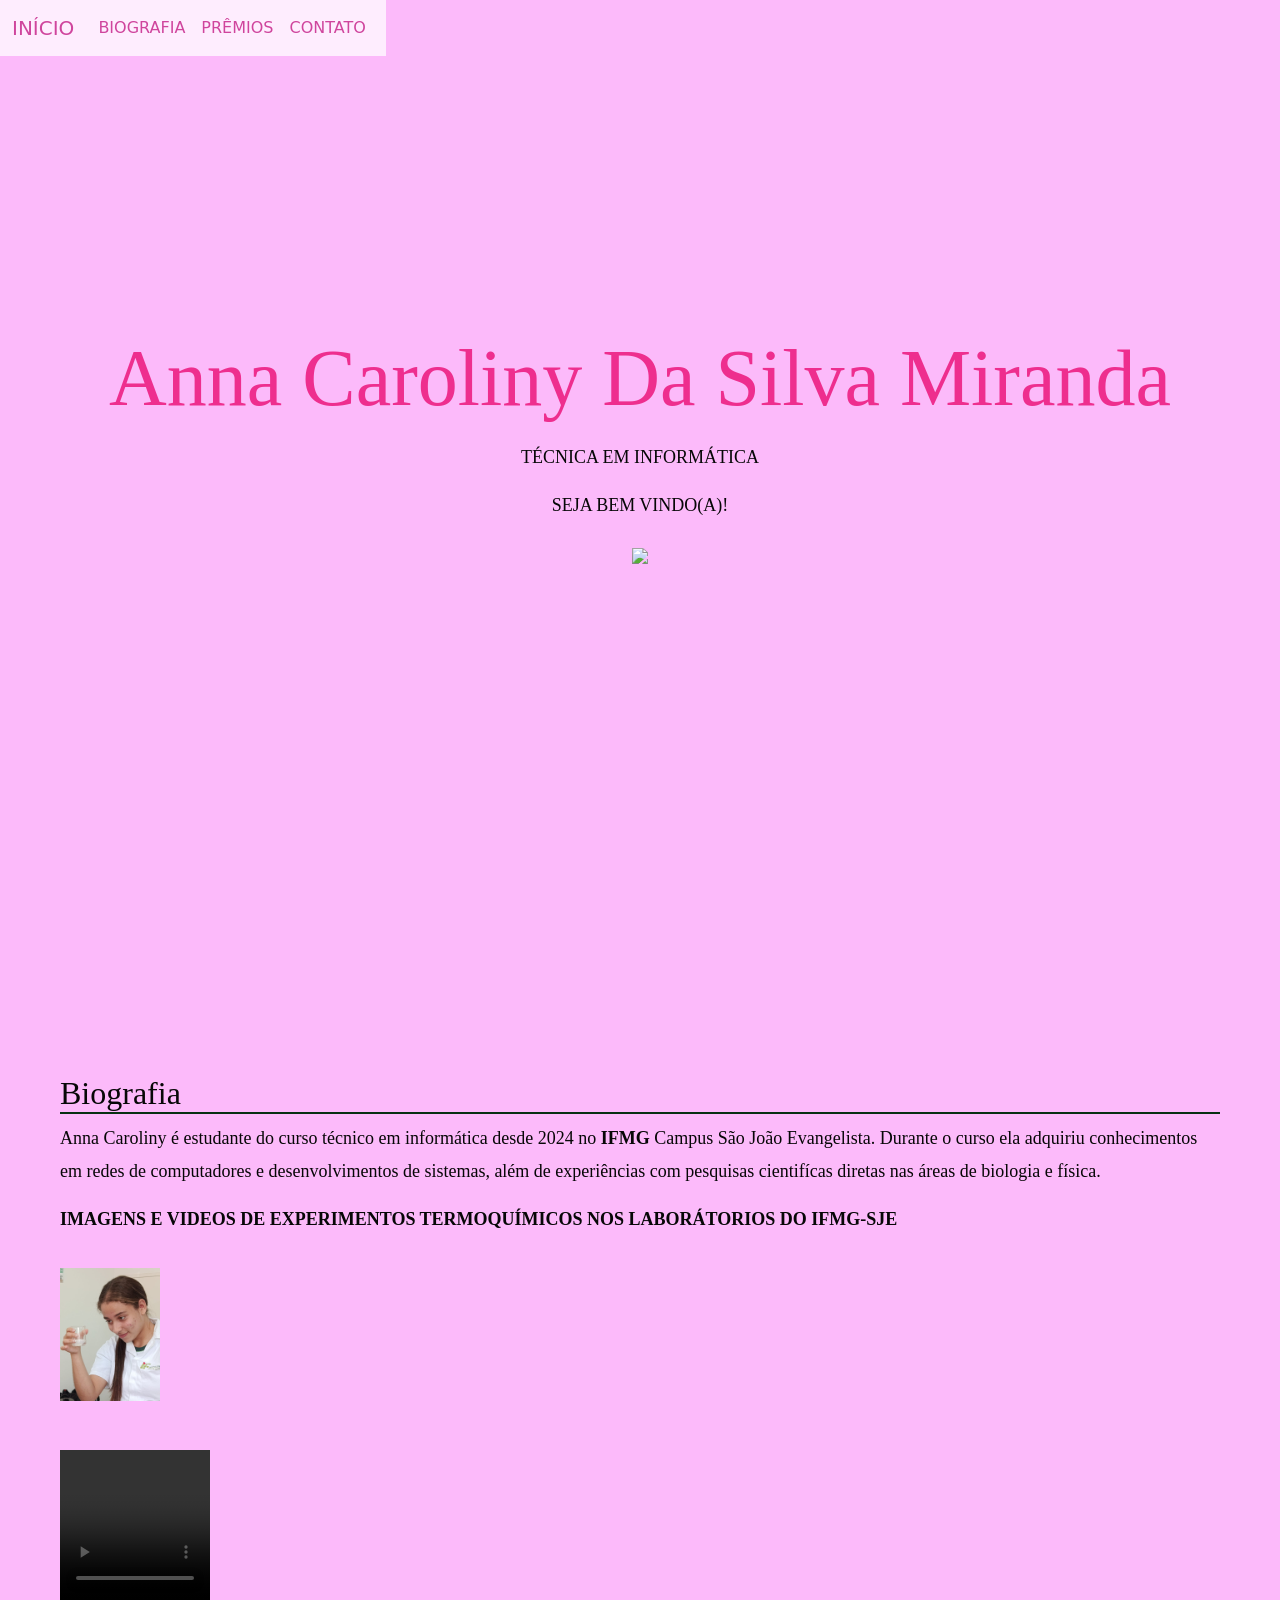
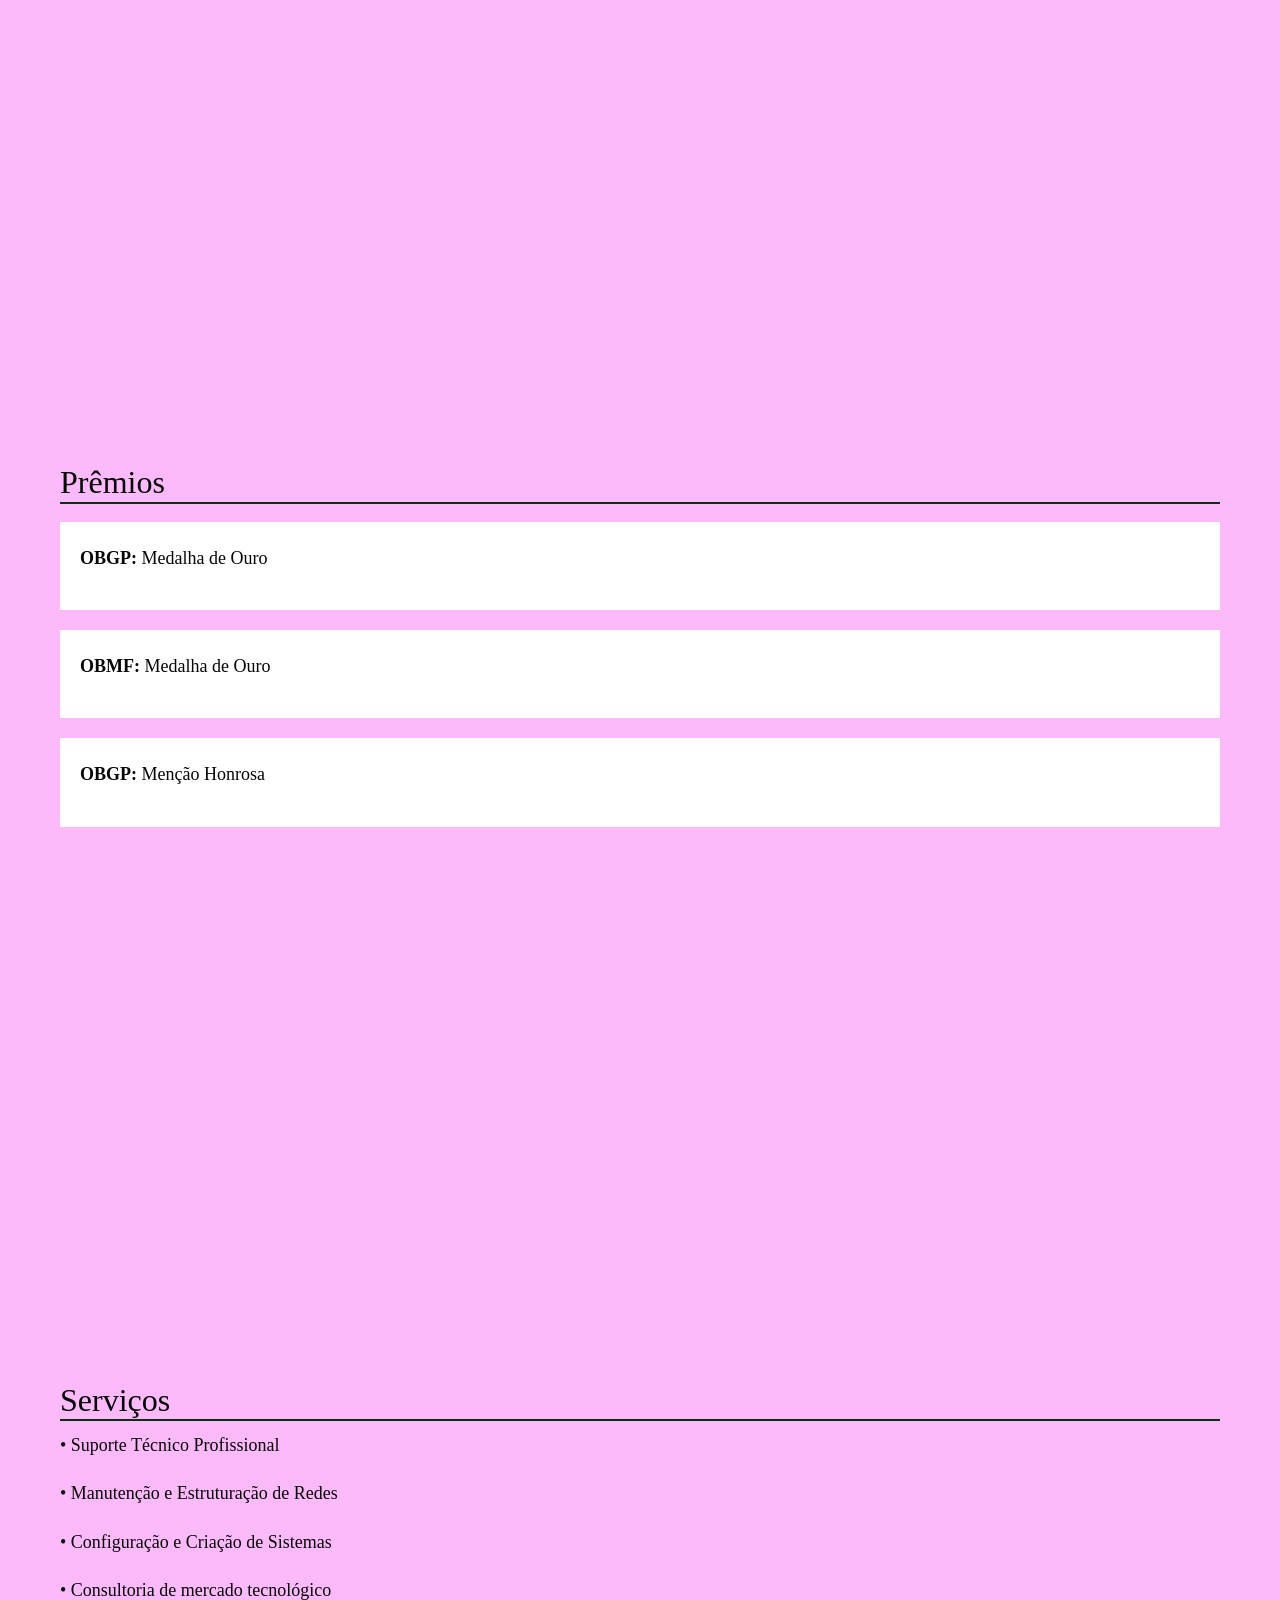
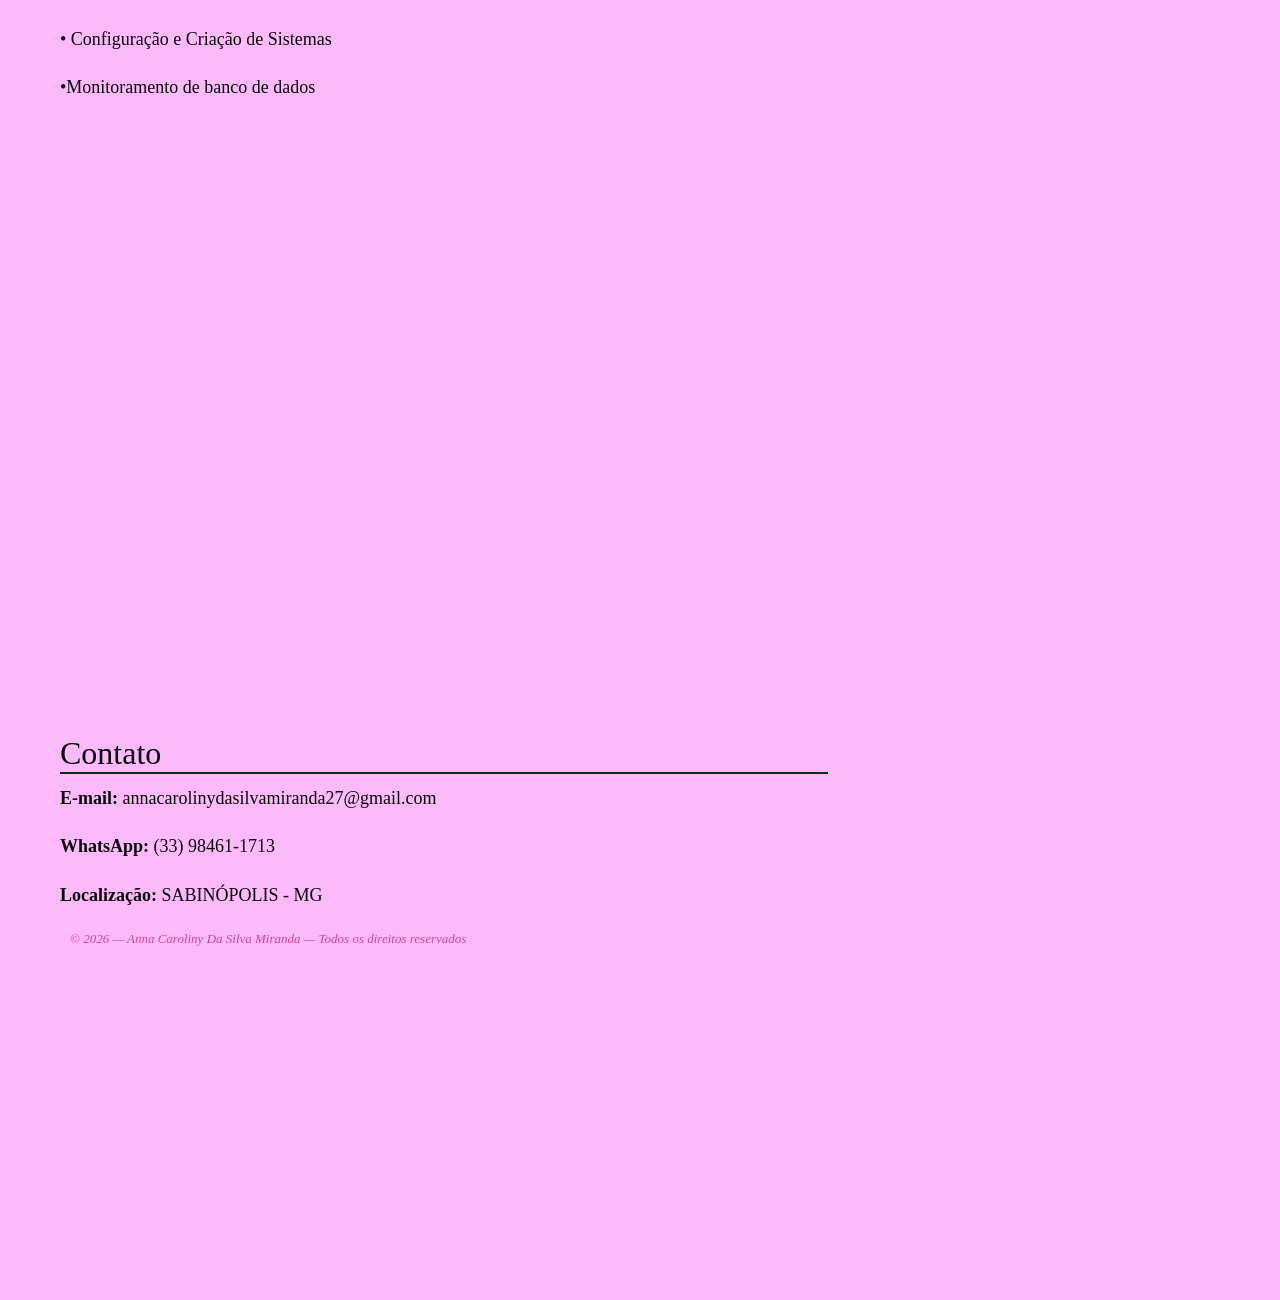
==== index.html @ 34d81e71 "Rename minhapagina.html to index.html" ====
<!DOCTYPE html>
<html lang="pt-br">
<head>
  <meta charset="UTF-8">
  <meta name="viewport" content="width=device-width, initial-scale=1.0">
  <title>Anna Caroliny Da Silva Miranda</title>
  <link href="https://cdn.jsdelivr.net/npm/bootstrap@5.3.8/dist/css/bootstrap.min.css" rel="stylesheet" integrity="sha384-sRIl4kxILFvY47J16cr9ZwB07vP4J8+LH7qKQnuqkuIAvNWLzeN8tE5YBujZqJLB" crossorigin="anonymous">
  <link rel="stylesheet" href="minhapagina.css">
</head>
<body>

    <nav  class="navbar navbar-expand-lg " style="position: fixed; background-color: rgba(255, 255, 255, 0.74);" >
        <div class="container-fluid">
          <a class="navbar-brand" href="#inicio"; style="color: rgb(207, 69, 157);">INÍCIO</a>
          <button class="navbar-toggler" type="button" data-bs-toggle="collapse" data-bs-target="#navbarNav" aria-controls="navbarNav" aria-expanded="false" aria-label="Toggle navigation">
            <span class="navbar-toggler-icon"></span>
          </button>
          <div class="collapse navbar-collapse" id="navbarNav">
            <ul class="navbar-nav">
              <li class="nav-item">
                <a class="nav-link active" aria-current="page" href="#biografia"; style="color:rgb(207, 69, 157);">BIOGRAFIA</a>
              </li>
              <li class="nav-item">
                <a class="nav-link" href="#premios" href="#premios"; style="color:rgb(207, 69, 157);">PRÊMIOS</a>
              </li>
              <li class="nav-item">
                <a class="nav-link" href="#contato"href="#biografia"; style="color:rgb(207, 69, 157);">CONTATO</a>
              </li>
              
            </ul>
          </div>
        </div>
      </nav>


  <div class="pagina">  

    <div id="inicio" class="secao">
      <h1 class="nome">Anna Caroliny Da Silva Miranda</h1>
      <p>TÉCNICA EM INFORMÁTICA</p>
      <p>SEJA BEM VINDO(A)!</p>
      <img  src="E:\Usuários\0080890\Downloads\11zon_cropped-fotor-bg-remover-2026042392821.png " width="300">
    </div>

    <div id="biografia" class="secao">
      <h2 class="titulo">Biografia</h2>
      <p color :rgb(17, 50, 17); >Anna Caroliny é estudante do curso técnico em informática desde 2024 no
         <b>IFMG</b> Campus São João Evangelista. Durante o curso ela adquiriu conhecimentos em redes de computadores e desenvolvimentos de sistemas, além de 
          experiências com pesquisas cientifícas diretas nas áreas de biologia e física.</p>
        <b> IMAGENS E VIDEOS DE EXPERIMENTOS TERMOQUÍMICOS NOS LABORÁTORIOS DO IFMG-SJE</b>
        <br>
        <p> <img  src="1778234882783.jpg" width="100"></p>
        <br>
       <p><video  src="1000006753.mp4"  width="150" height="150" controls></p>
    </div>
    <div id="premios" class="secao">
      <h2 class="titulo">Prêmios</h2>
      <div class="premio">
        <p><b>OBGP:</b> Medalha de Ouro </p>
       </div>
      <div class="premio">
        <p><b>OBMF:</b> Medalha de Ouro </p>
      </div>
      <div class="premio">
        <p><b>OBGP:</b> Menção Honrosa</p>
        </div>
    </div>

    <div id="servicos" class="secao">
      <h2 class="titulo">Serviços</h2>
      <p>• Suporte Técnico Profissional</p>
      <p>• Manutenção e Estruturação de Redes</p>
      <p>• Configuração e Criação de Sistemas </p>
      <p>• Consultoria de mercado tecnológico </p>
      <p>• Configuração e Criação de Sistemas </p>
      <p>•Monitoramento de banco de dados </p>
    </div>

    <div id="contato" class="secao">
      <h2 class="titulo">Contato</h2>
      <br>
      <p><b>E-mail:</b> annacarolinydasilvamiranda27@gmail.com</p>
      <br>
      <p><b>WhatsApp:</b> (33) 98461-1713</p>
      <br>
      <p><b>Localização:</b> SABINÓPOLIS - MG</p>
      <p  class="rodape"> © 2026 — Anna Caroliny Da Silva Miranda — Todos os direitos reservados</p>
    </div>

  </div>

</body>
</html>
---- minhapagina.css ----
.conteiner {
  display: grid;
  background-color: rgb(247, 208, 240);
  height: 100vh;
}

.caixa {
  background-color: white;
  border: 1px solid gainsboro;
  margin: auto;
  display: grid;
  padding: 30px;
  border-radius: 10px;

}

.cabeçalho-verde {
  background-color: green;
  padding: 8px 16px;
  font-weight: bold;
  font-size: 50px;
  grid-column: 1 / 3;
  display: grid;
  grid-template-columns: 1fr 2fr;
  align-items: center;

}

.cabeçalho-verde img {
  width: 100px;
  height: 60px;
}

.cabeçalho-verde div {
  color: white;
  padding-left: 20px;
}

.minha-pagina {
  padding: 0px;
  border: none;
  font-size: 20px;
  font-weight: bold;
  cursor: pointer;
  margin: 10px;

}

.btn-entrar {
  background-color: #c12323;
  color: white;
  padding: 12px;
  border: none;
  font-size: 16px;
  font-weight: bold;
  cursor: pointer;
  margin: 8 px;
  align-items: center;
}

/*ultimo site*/
/* configuração geral */



.rodape {
  grid-column: 1 / 3;
  font-style: italic;
  font-size: 13px;
  padding: 0px 10px;
  color :rgb(207, 69, 157);
}

* {
  margin: 0;
  padding: 0;
  box-sizing: border-box;
}

.pagina {
  font-family: 'Great Vibes', cursive;
  font-size: 18px;
  line-height: 1.8;
  color: #070707;
  background: #fcbafa;
  width: 100%;
}


/*seçoes*/
.secao {
  height: 100vh;               
  display: grid;          
  align-content: center;  
  padding: 40px 60px;   
        
}

/* início é centralizado horizontalmente */
#inicio {
  text-align: center;          
  justify-content: center; 
  display: block;
  margin-left: auto;
  margin-right: auto;    
}

/* nome */
.nome {
  font-family: 'Great Vibes', cursive; 
  color: rgb(238, 46, 142);                      
  font-size: clamp(30px, 7vw, 80px);  
  margin-bottom: 15px;                 
}

/* título */
.titulo {        
  border-bottom: 2px solid  rgb(8, 48, 18); 
}


.premio {
  width: 100%;                
  margin: 10px 0;             
  padding: 20px;              
  background: white;       
}
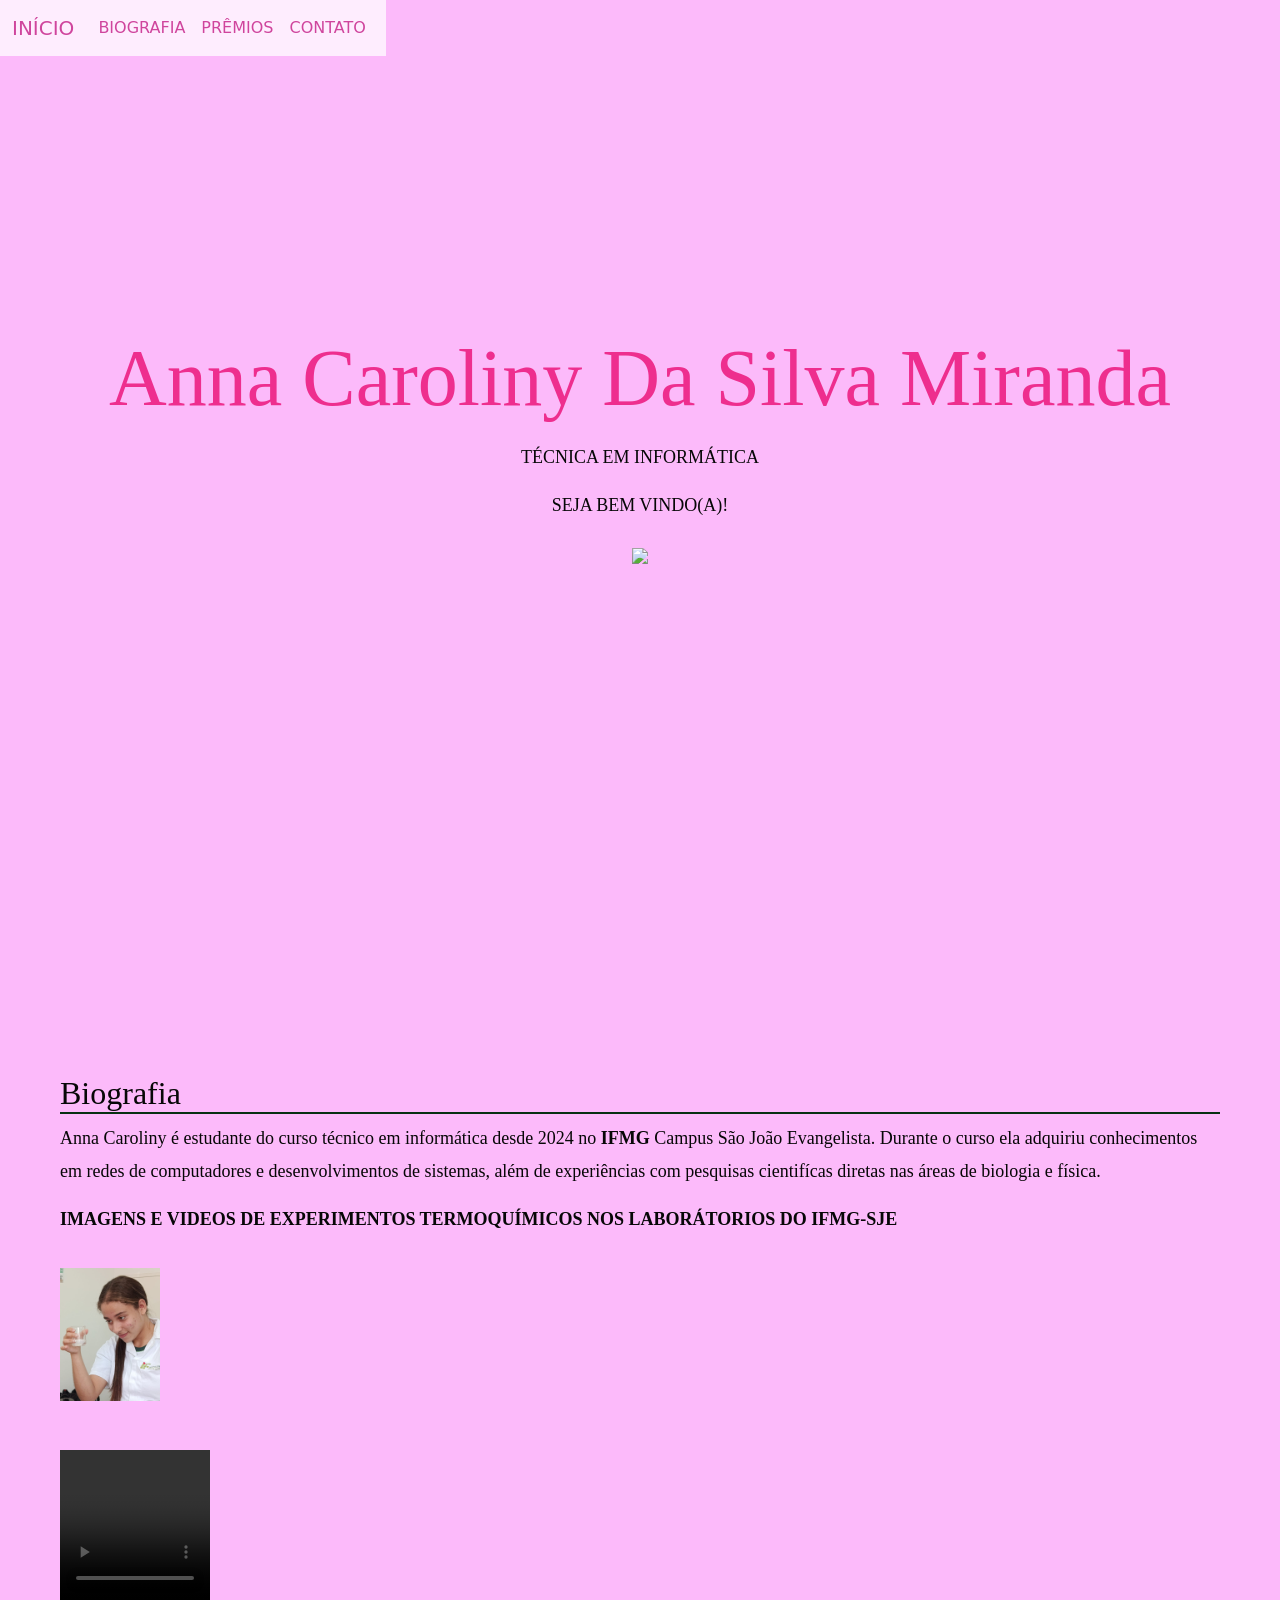
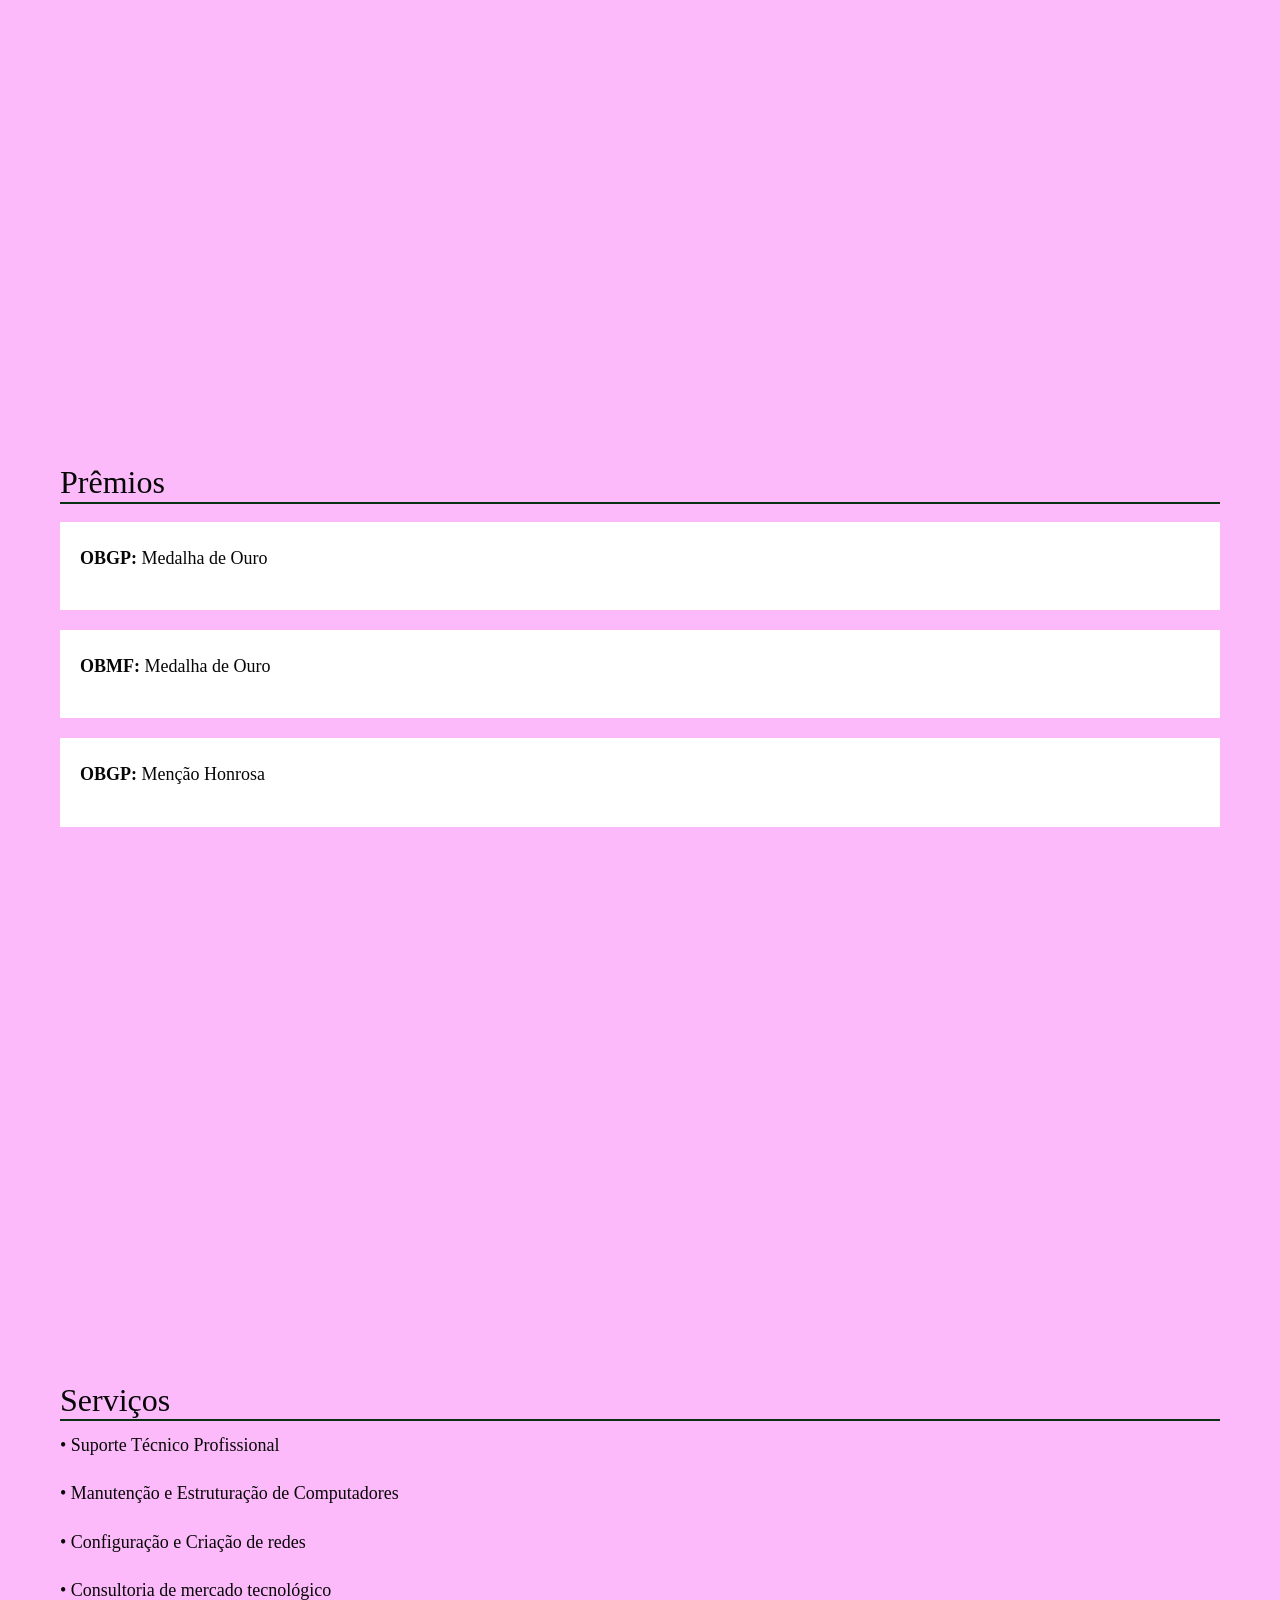
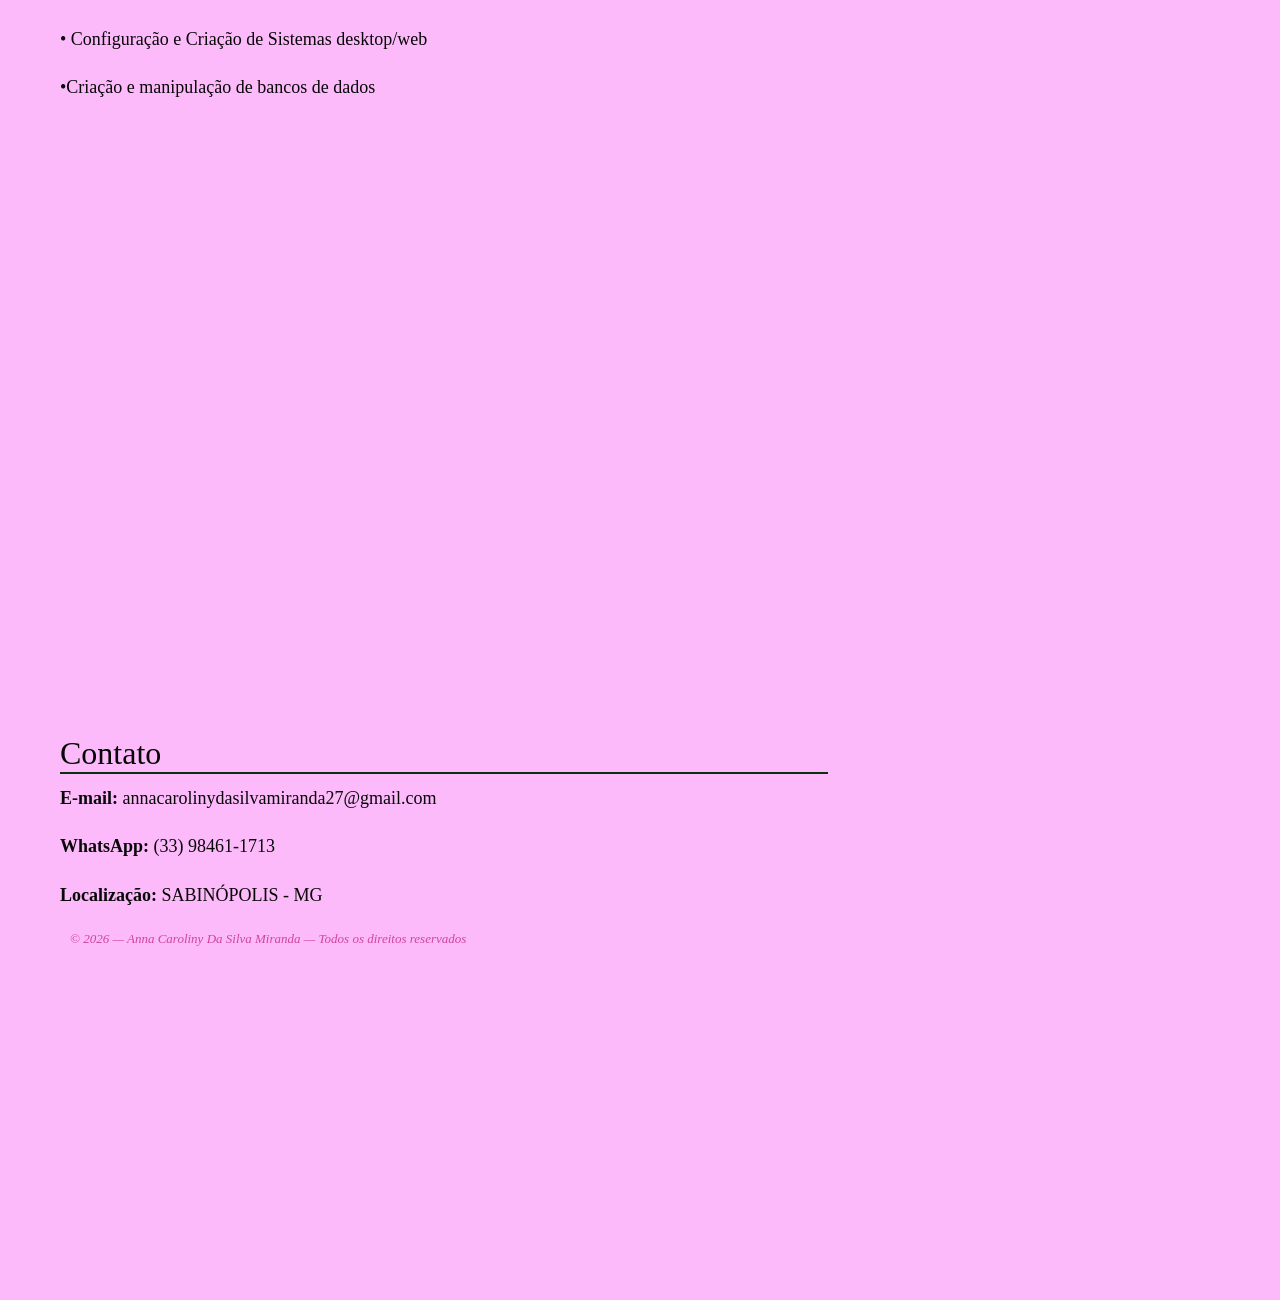
==== commit a7d663e0: "Update index.html" ====
--- a/index.html
+++ b/index.html
@@ -70,11 +70,11 @@
     <div id="servicos" class="secao">
       <h2 class="titulo">Serviços</h2>
       <p>• Suporte Técnico Profissional</p>
-      <p>• Manutenção e Estruturação de Redes</p>
-      <p>• Configuração e Criação de Sistemas </p>
+      <p>• Manutenção e Estruturação de Computadores</p>
+      <p>• Configuração e Criação de redes </p>
       <p>• Consultoria de mercado tecnológico </p>
-      <p>• Configuração e Criação de Sistemas </p>
-      <p>•Monitoramento de banco de dados </p>
+      <p>• Configuração e Criação de Sistemas desktop/web </p>
+      <p>•Criação e manipulação de bancos de dados </p>
     </div>
 
     <div id="contato" class="secao">
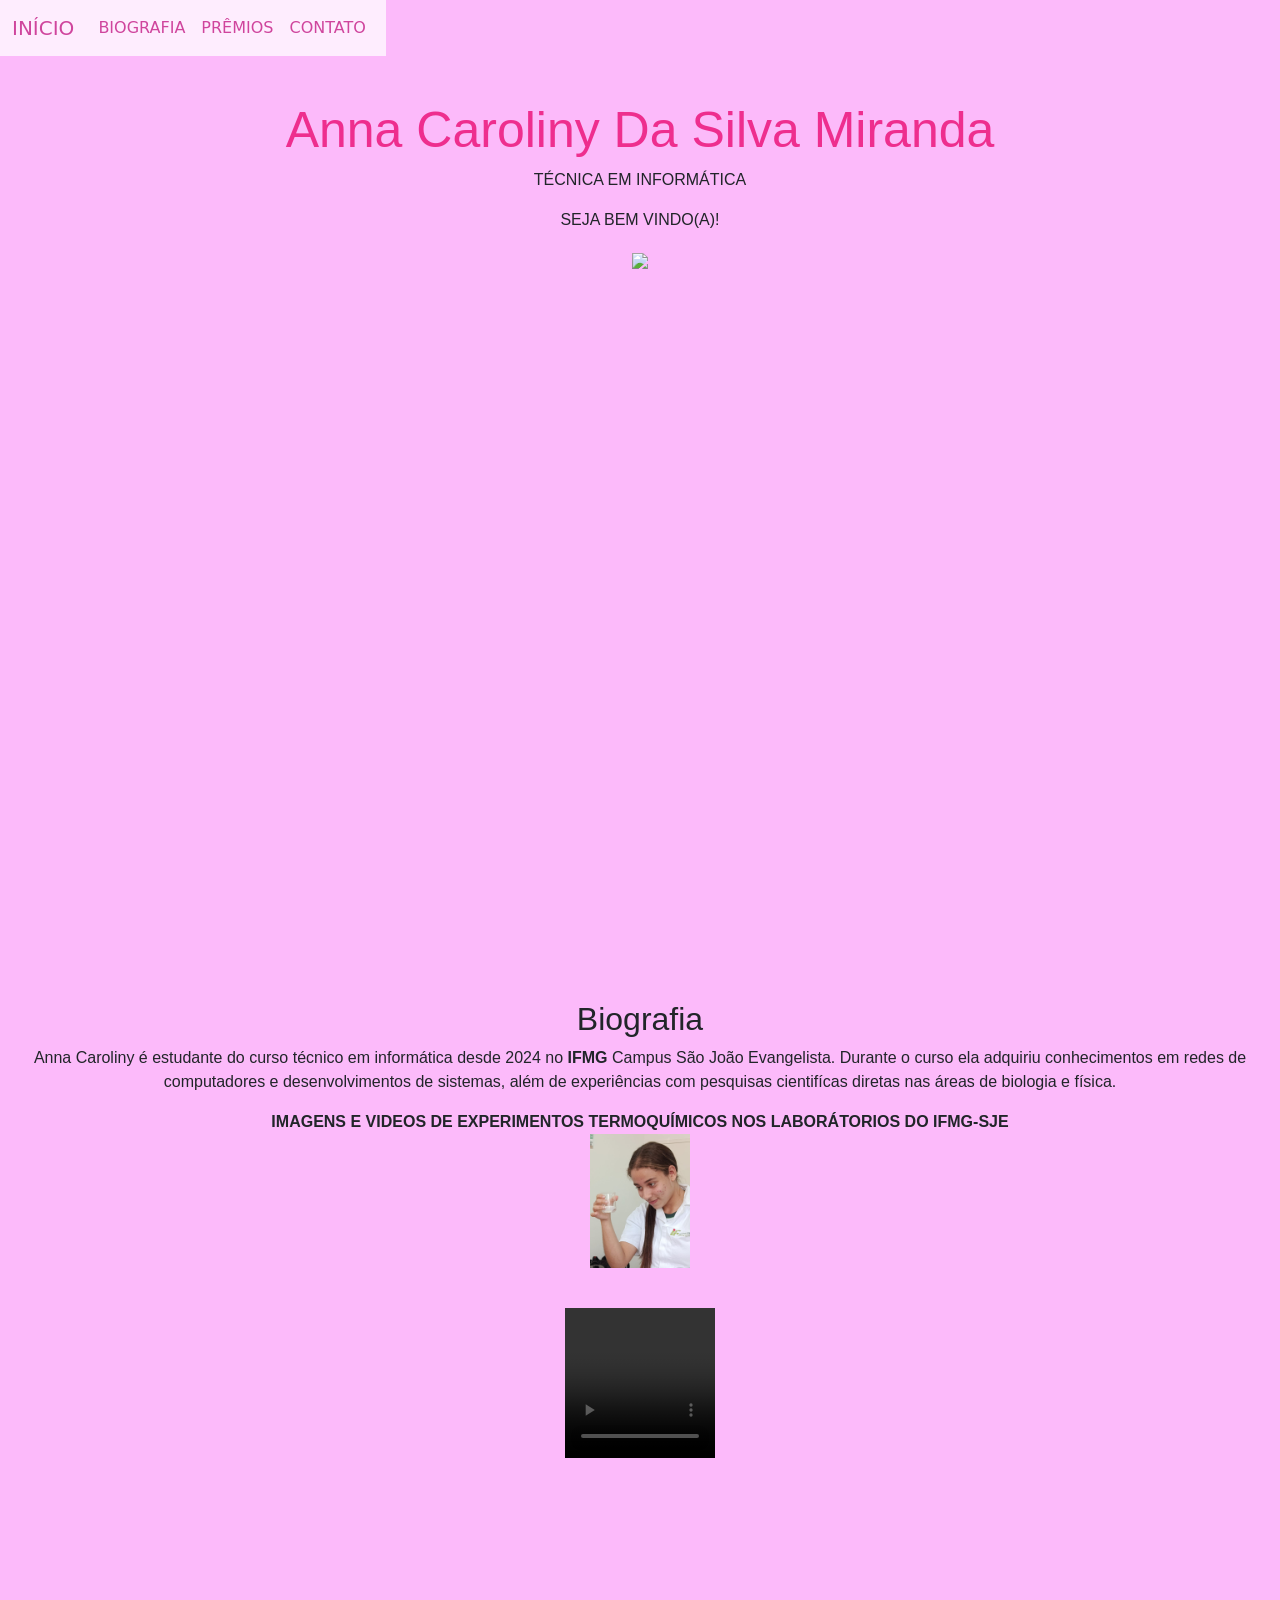
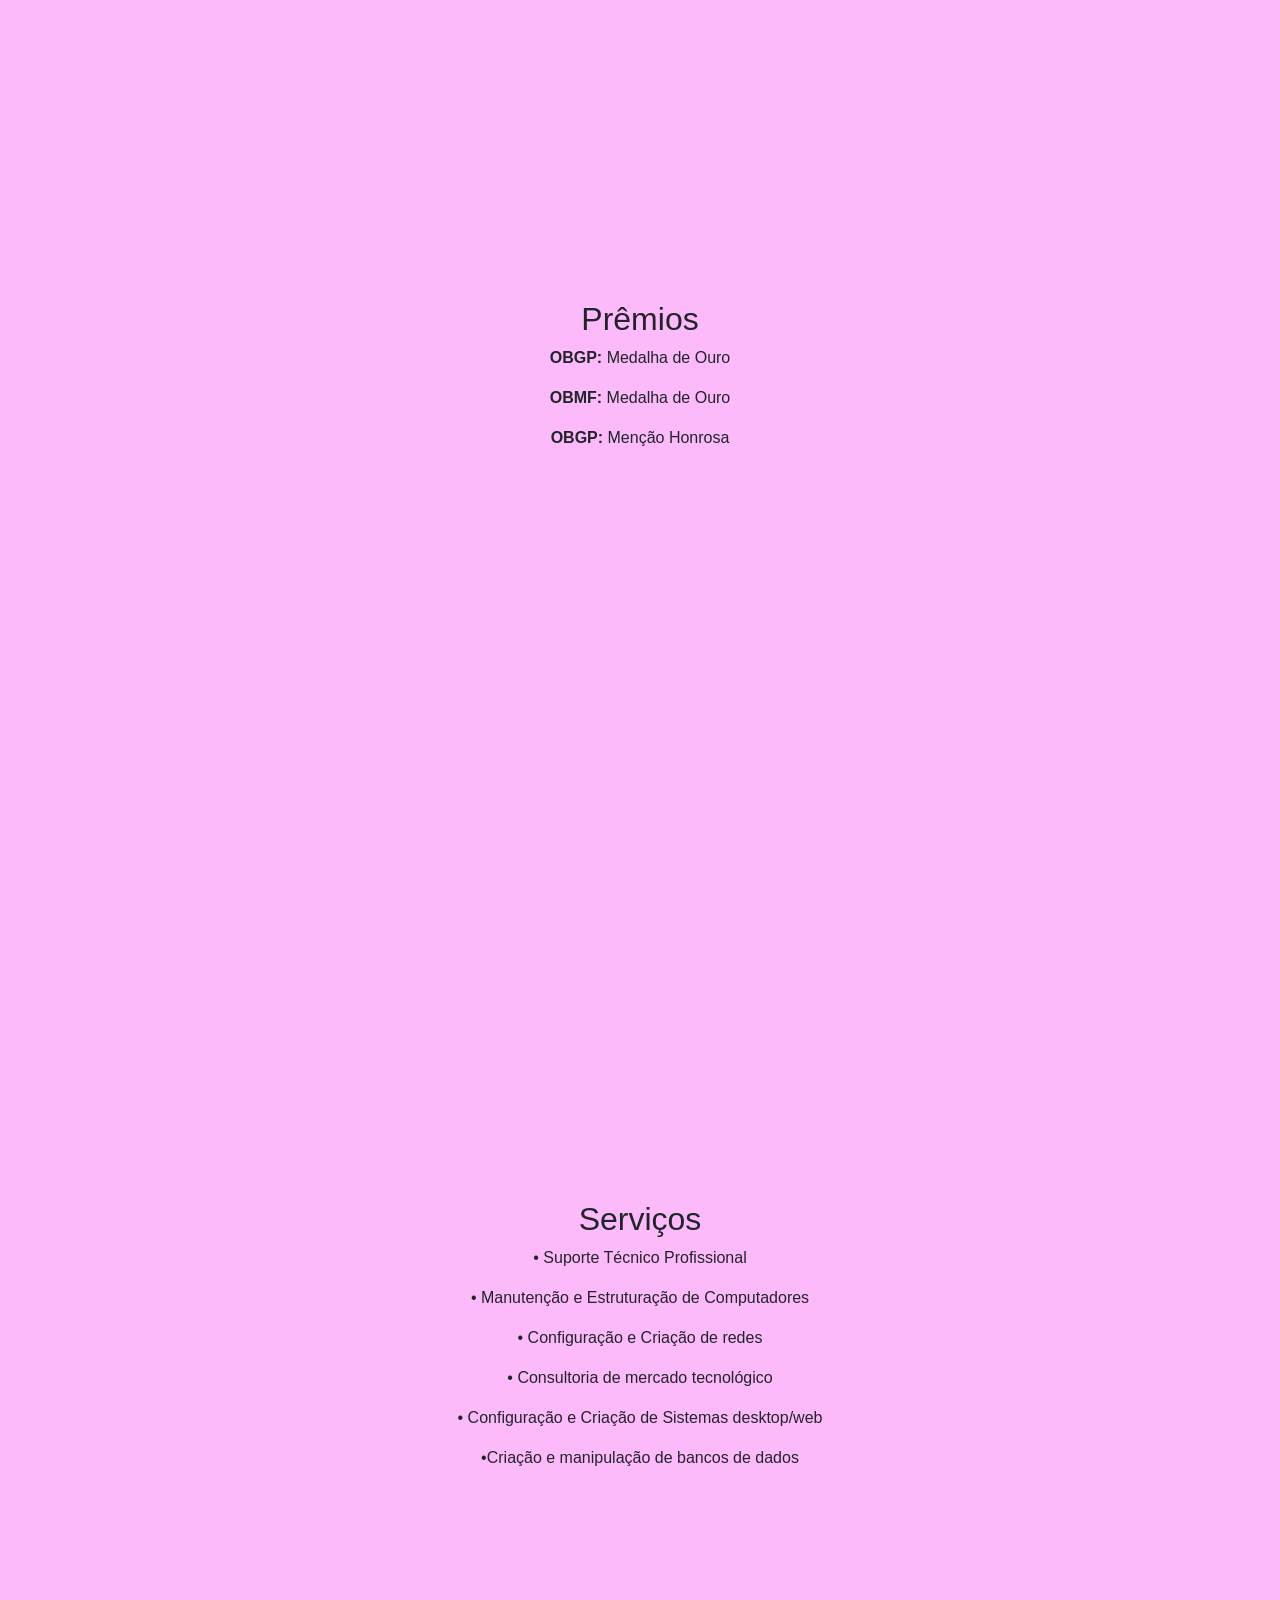
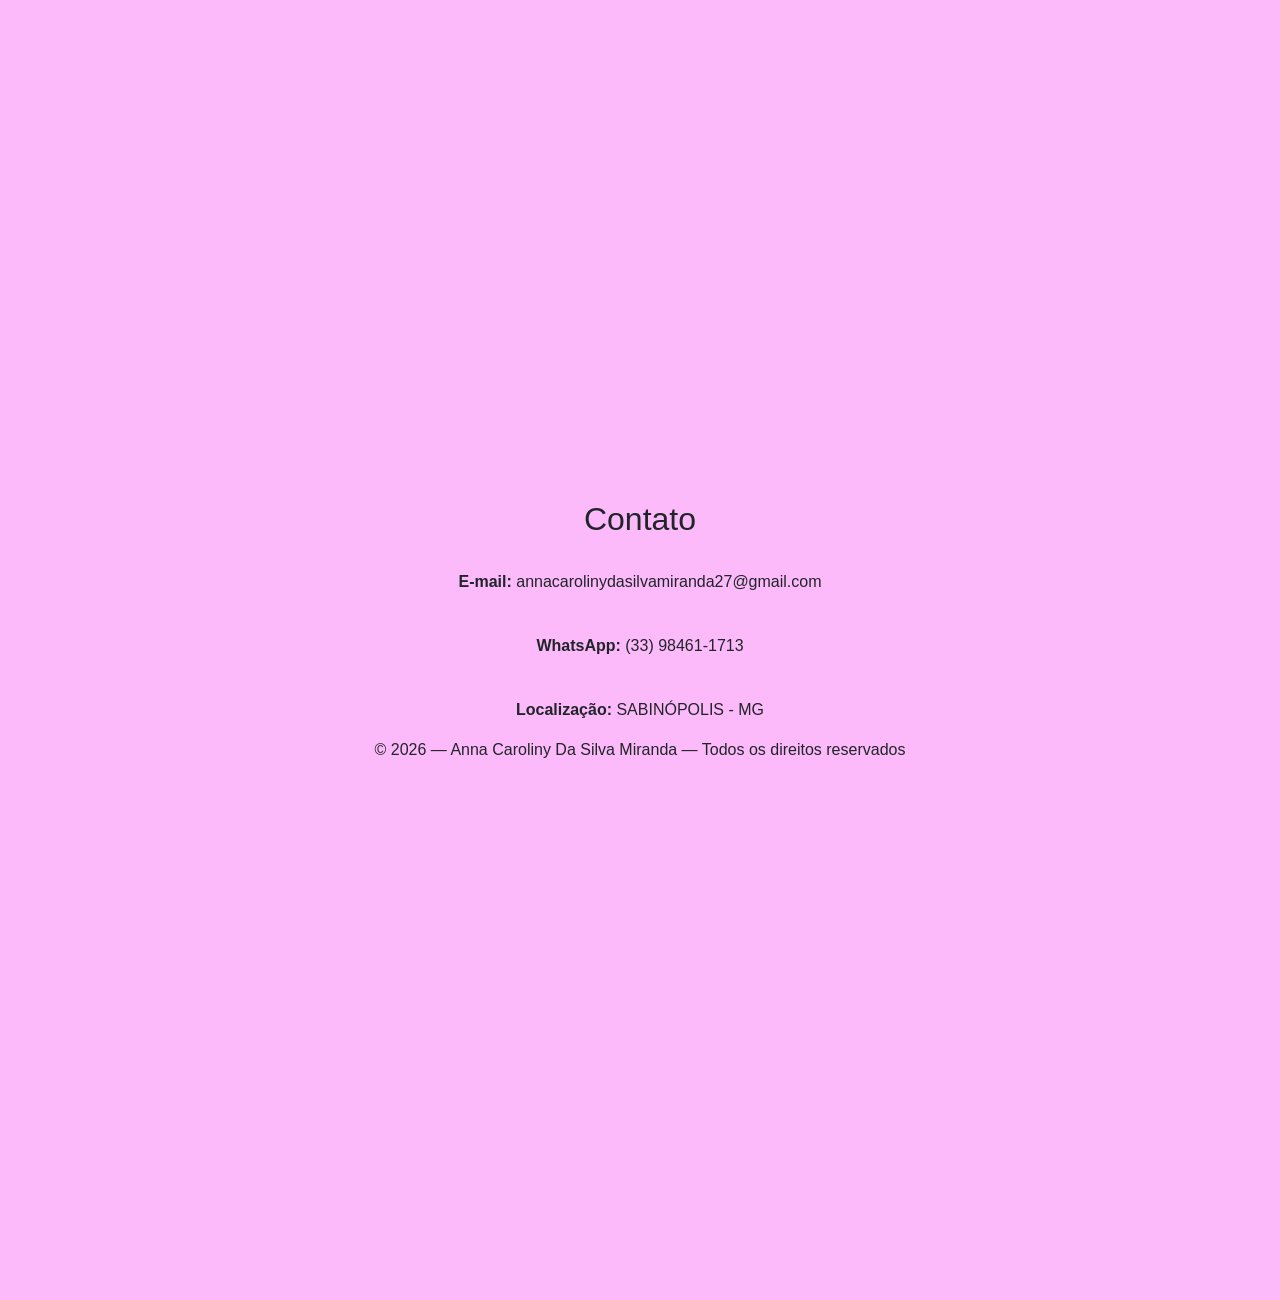
==== commit 39a080ec: "Update index.html" ====
--- a/index.html
+++ b/index.html
@@ -40,7 +40,7 @@
       <h1 class="nome">Anna Caroliny Da Silva Miranda</h1>
       <p>TÉCNICA EM INFORMÁTICA</p>
       <p>SEJA BEM VINDO(A)!</p>
-      <img  src="E:\Usuários\0080890\Downloads\11zon_cropped-fotor-bg-remover-2026042392821.png " width="300">
+      <img  src="foto.html " width="300">
     </div>
 
     <div id="biografia" class="secao">
--- a/minhapagina.css
+++ b/minhapagina.css
@@ -1,77 +1,3 @@
-
-.conteiner {
-  display: grid;
-  background-color: rgb(247, 208, 240);
-  height: 100vh;
-}
-
-.caixa {
-  background-color: white;
-  border: 1px solid gainsboro;
-  margin: auto;
-  display: grid;
-  padding: 30px;
-  border-radius: 10px;
-
-}
-
-.cabeçalho-verde {
-  background-color: green;
-  padding: 8px 16px;
-  font-weight: bold;
-  font-size: 50px;
-  grid-column: 1 / 3;
-  display: grid;
-  grid-template-columns: 1fr 2fr;
-  align-items: center;
-
-}
-
-.cabeçalho-verde img {
-  width: 100px;
-  height: 60px;
-}
-
-.cabeçalho-verde div {
-  color: white;
-  padding-left: 20px;
-}
-
-.minha-pagina {
-  padding: 0px;
-  border: none;
-  font-size: 20px;
-  font-weight: bold;
-  cursor: pointer;
-  margin: 10px;
-
-}
-
-.btn-entrar {
-  background-color: #c12323;
-  color: white;
-  padding: 12px;
-  border: none;
-  font-size: 16px;
-  font-weight: bold;
-  cursor: pointer;
-  margin: 8 px;
-  align-items: center;
-}
-
-/*ultimo site*/
-/* configuração geral */
-
-
-
-.rodape {
-  grid-column: 1 / 3;
-  font-style: italic;
-  font-size: 13px;
-  padding: 0px 10px;
-  color :rgb(207, 69, 157);
-}
-
 * {
   margin: 0;
   padding: 0;
@@ -79,54 +5,17 @@
 }
 
 .pagina {
-  font-family: 'Great Vibes', cursive;
-  font-size: 18px;
-  line-height: 1.8;
-  color: #070707;
-  background: #fcbafa;
-  width: 100%;
+  background-color: #fcbafa;
+  font-family: sans-serif;
 }
 
-
-/*seçoes*/
 .secao {
-  height: 100vh;               
-  display: grid;          
-  align-content: center;  
-  padding: 40px 60px;   
-        
+  min-height: 100vh;
+  padding: 100px 20px; 
+  text-align: center;
 }
 
-/* início é centralizado horizontalmente */
-#inicio {
-  text-align: center;          
-  justify-content: center; 
-  display: block;
-  margin-left: auto;
-  margin-right: auto;    
+.nome {
+  color: rgb(238, 46, 142);
+  font-size: 50px;
 }
-
-/* nome */
-.nome {
-  font-family: 'Great Vibes', cursive; 
-  color: rgb(238, 46, 142);                      
-  font-size: clamp(30px, 7vw, 80px);  
-  margin-bottom: 15px;                 
-}
-
-/* título */
-.titulo {        
-  border-bottom: 2px solid  rgb(8, 48, 18); 
-}
-
-
-.premio {
-  width: 100%;                
-  margin: 10px 0;             
-  padding: 20px;              
-  background: white;       
-}
-
-
-
-
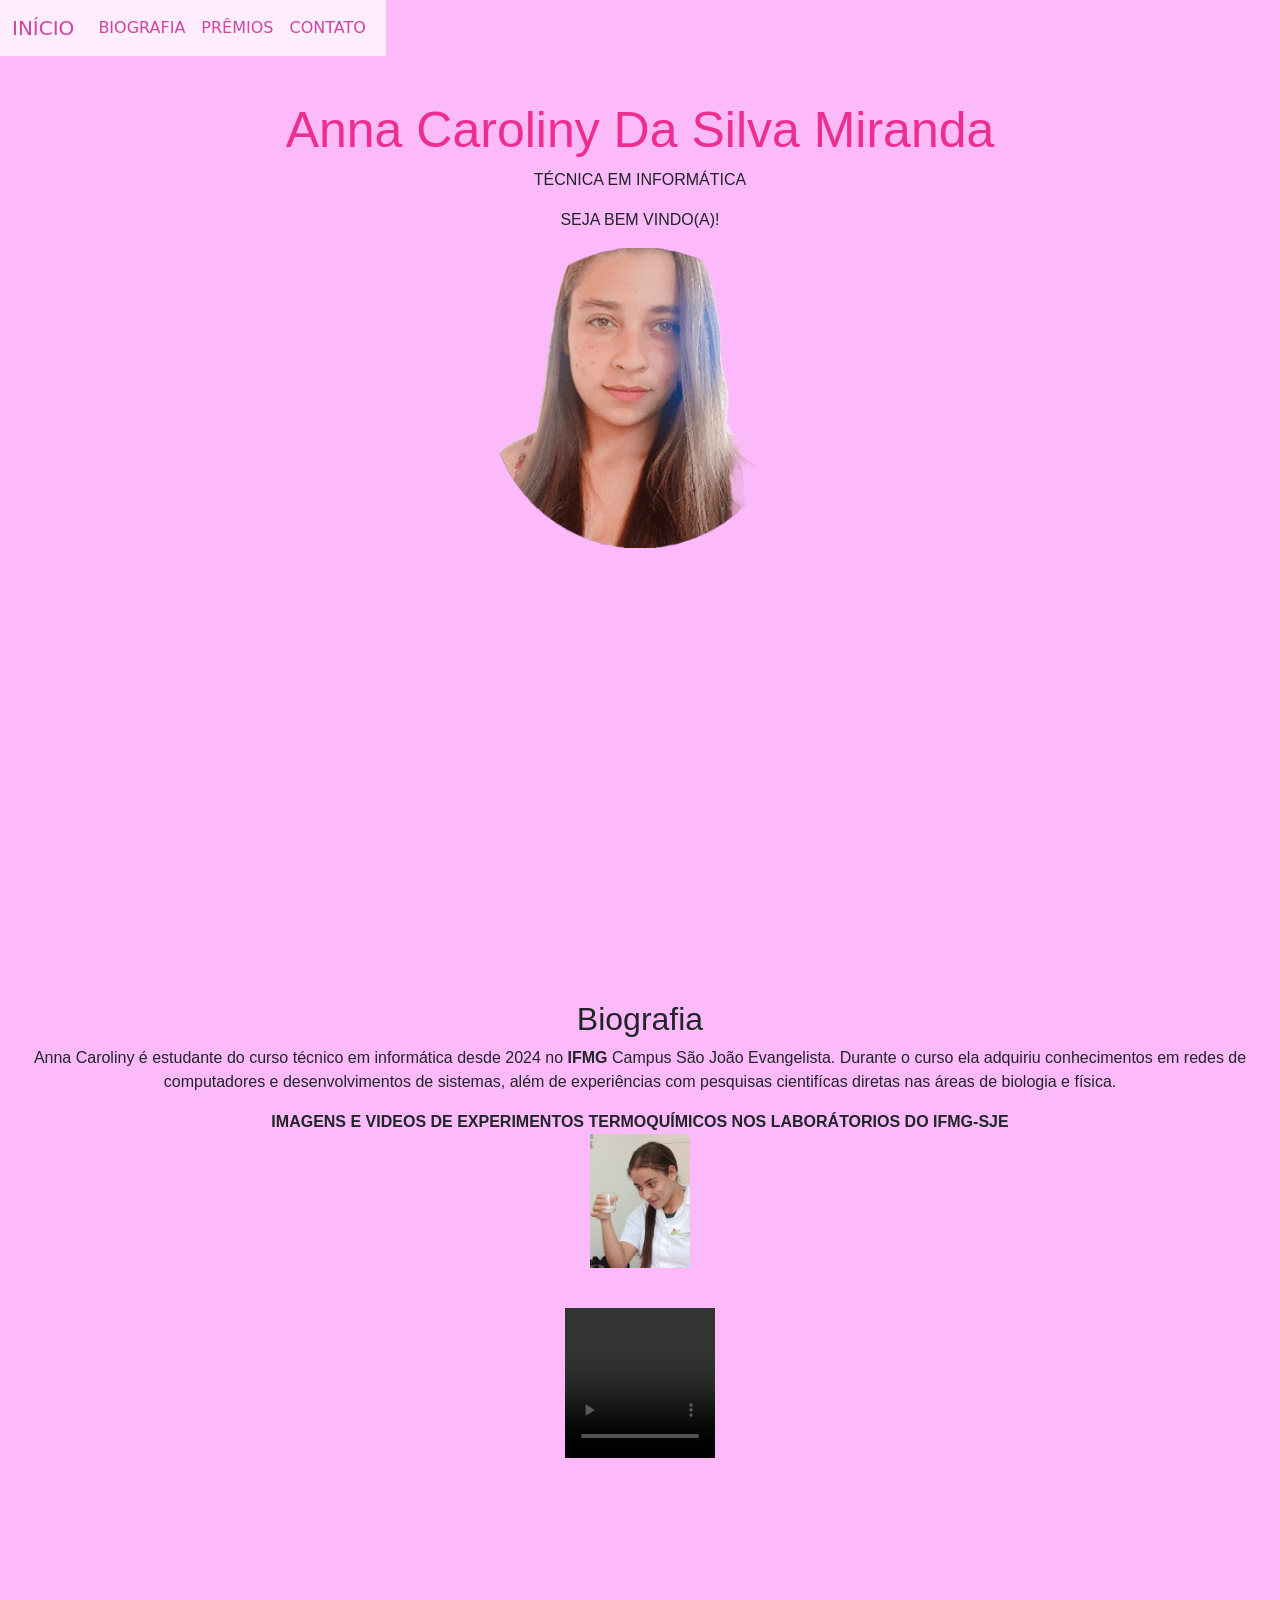
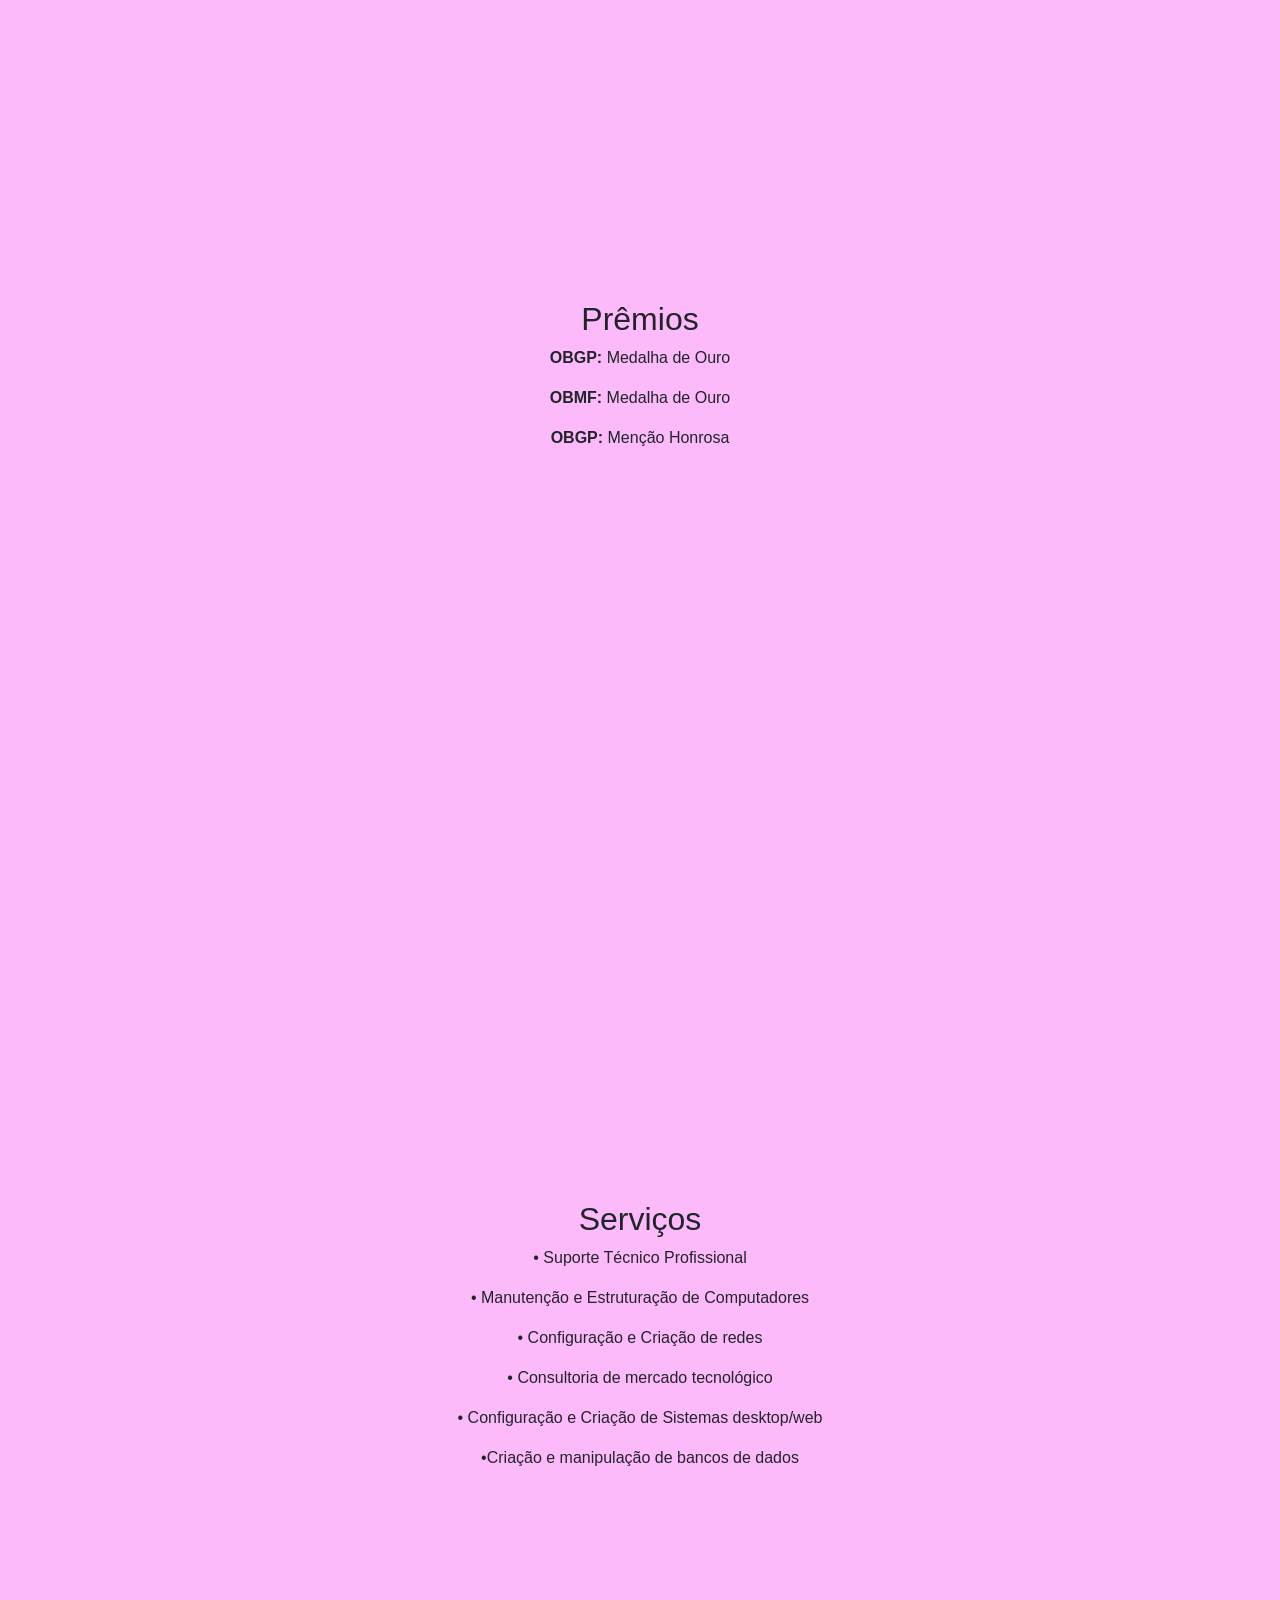
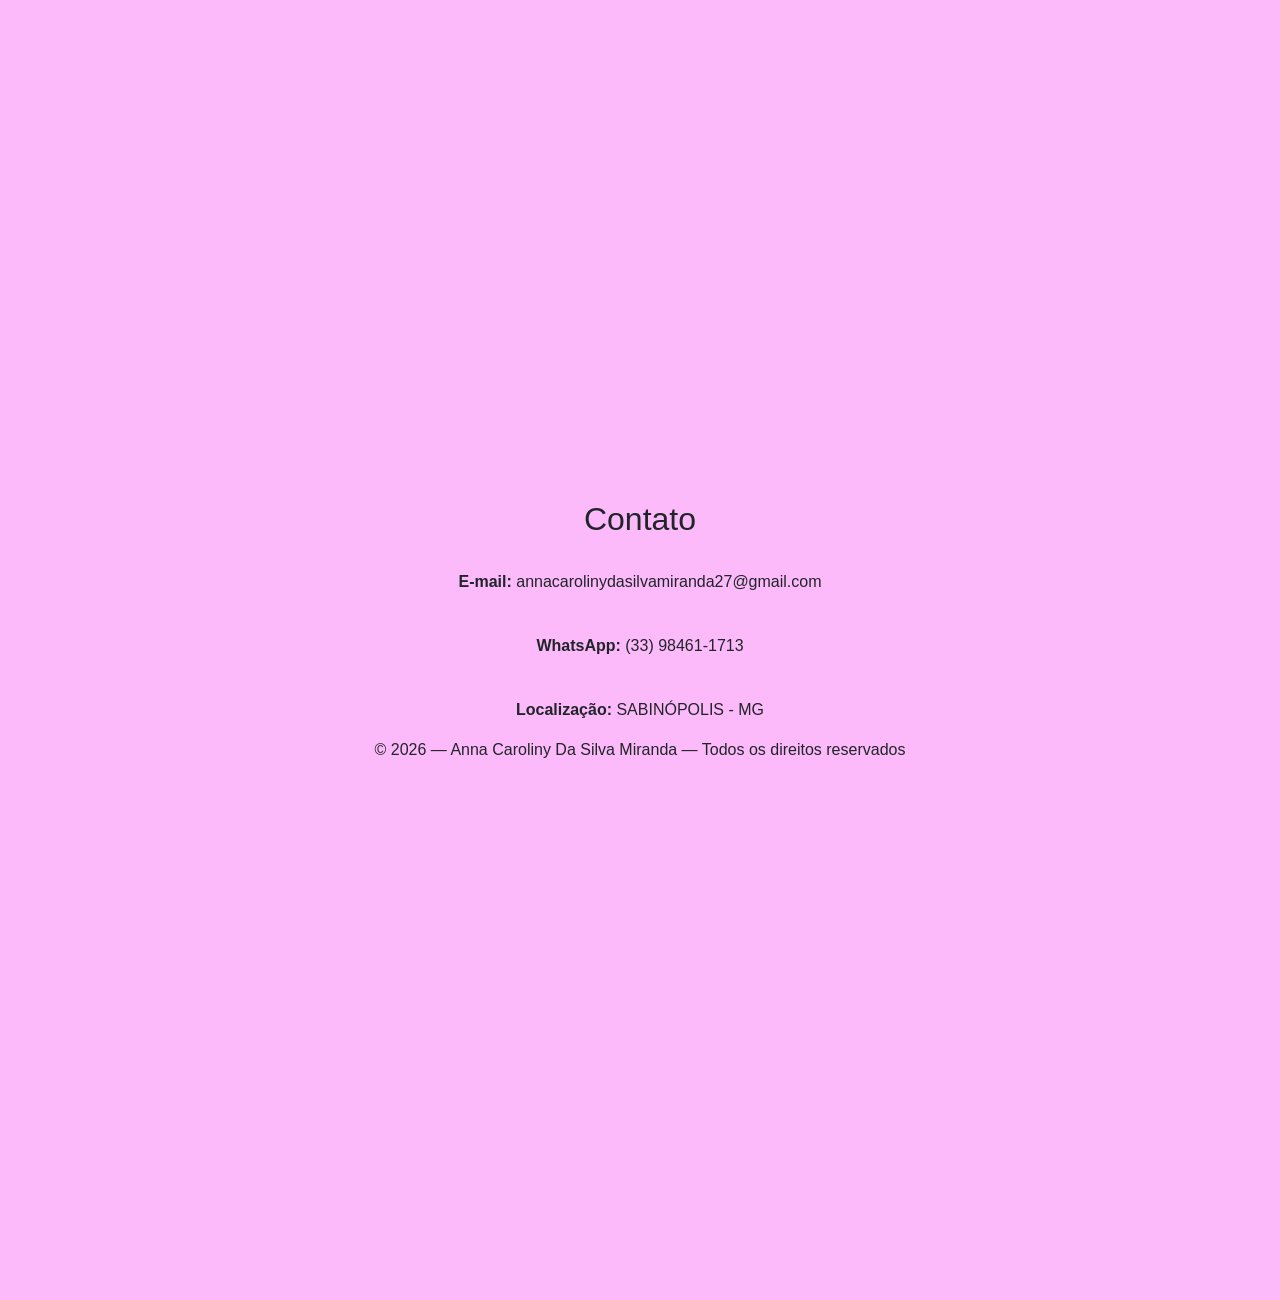
==== commit 097f1ac9: "Update index.html" ====
--- a/index.html
+++ b/index.html
@@ -40,7 +40,7 @@
       <h1 class="nome">Anna Caroliny Da Silva Miranda</h1>
       <p>TÉCNICA EM INFORMÁTICA</p>
       <p>SEJA BEM VINDO(A)!</p>
-      <img  src="foto.html " width="300">
+      <img  src="foto.html (1).png " width="300">
     </div>
 
     <div id="biografia" class="secao">
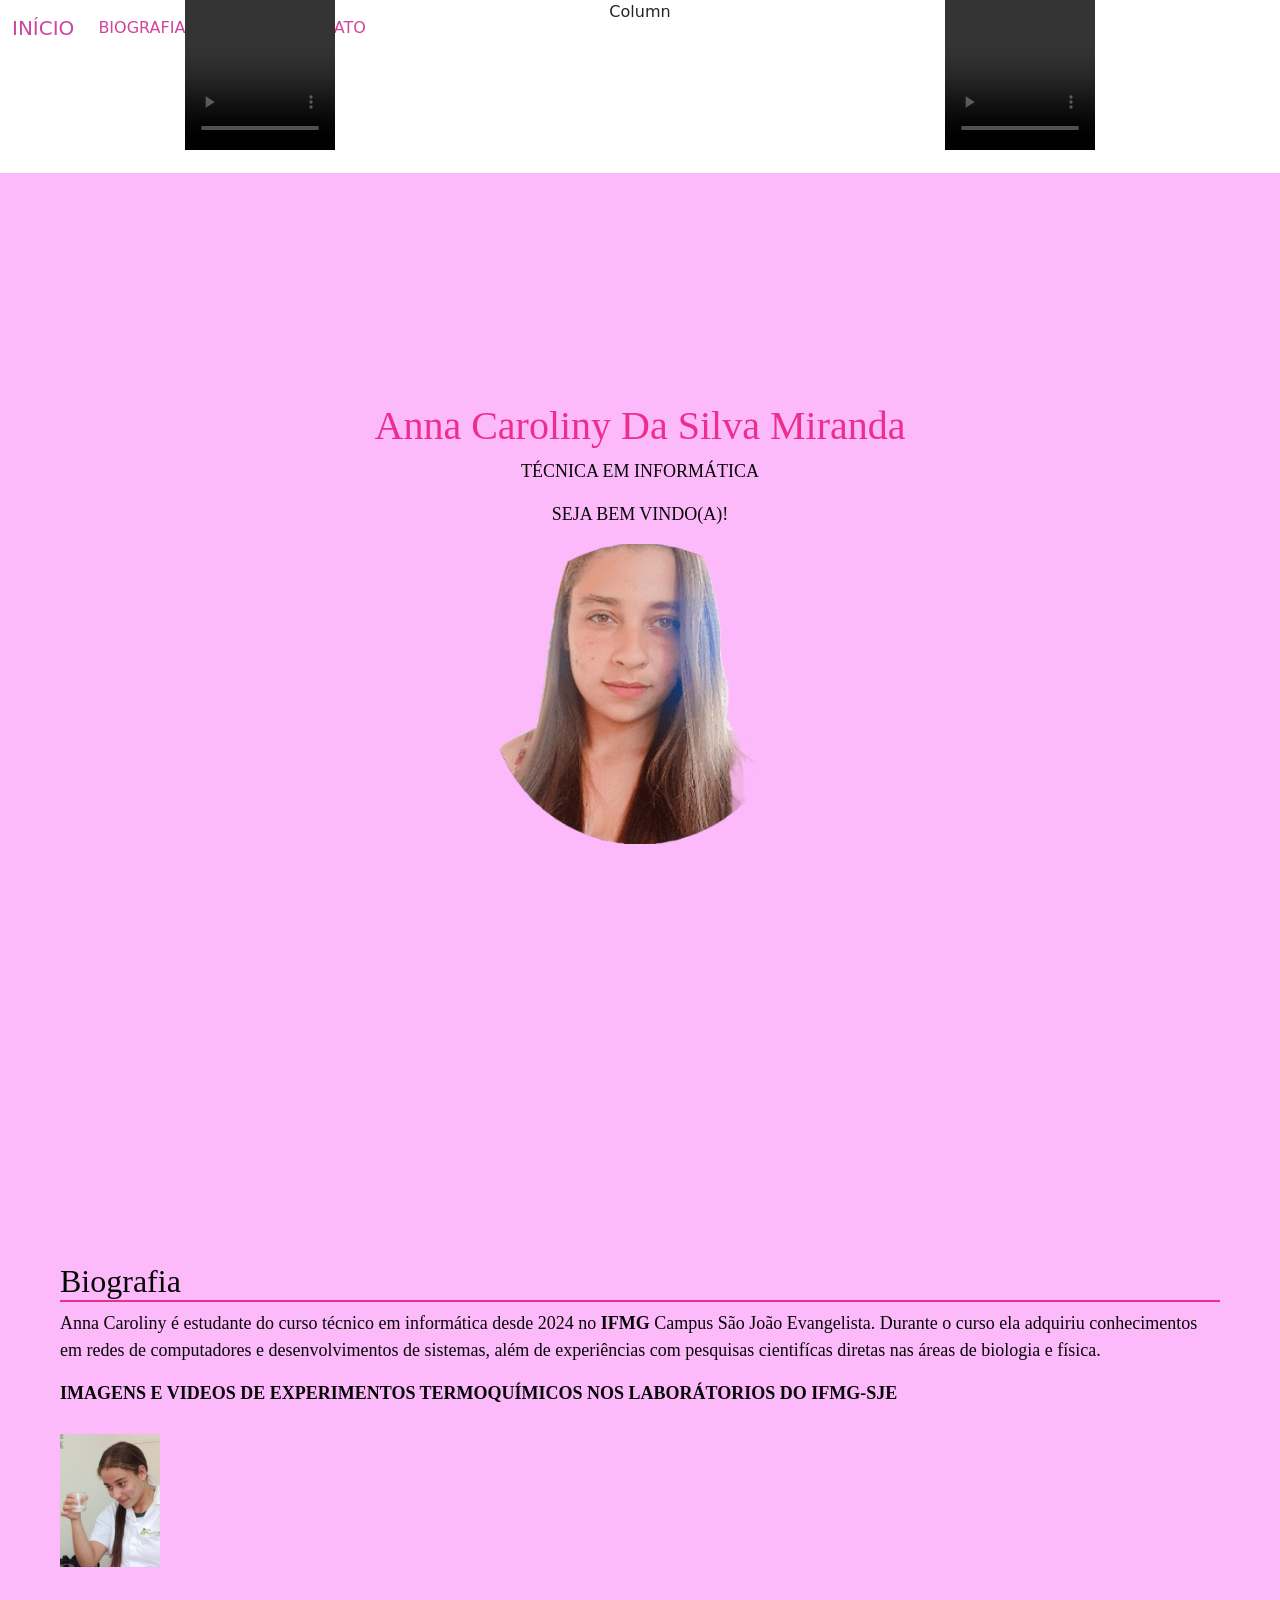
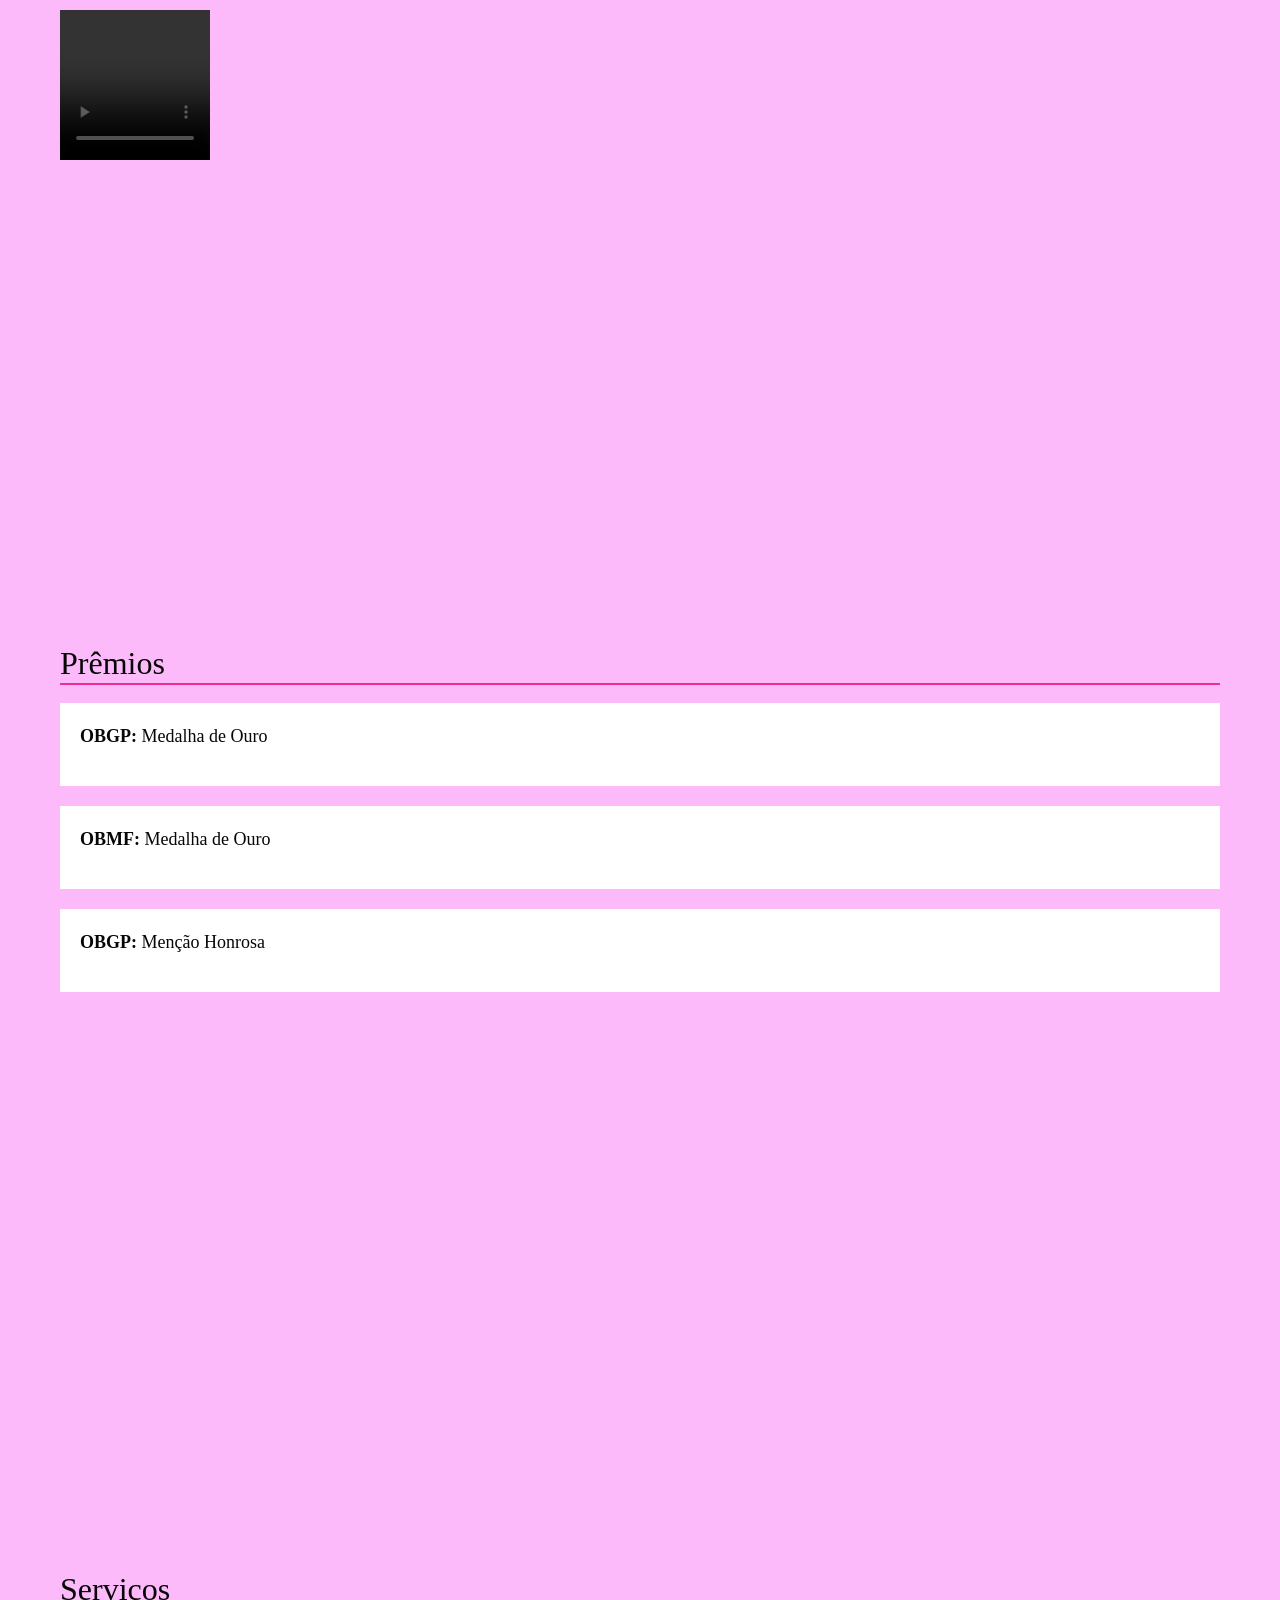
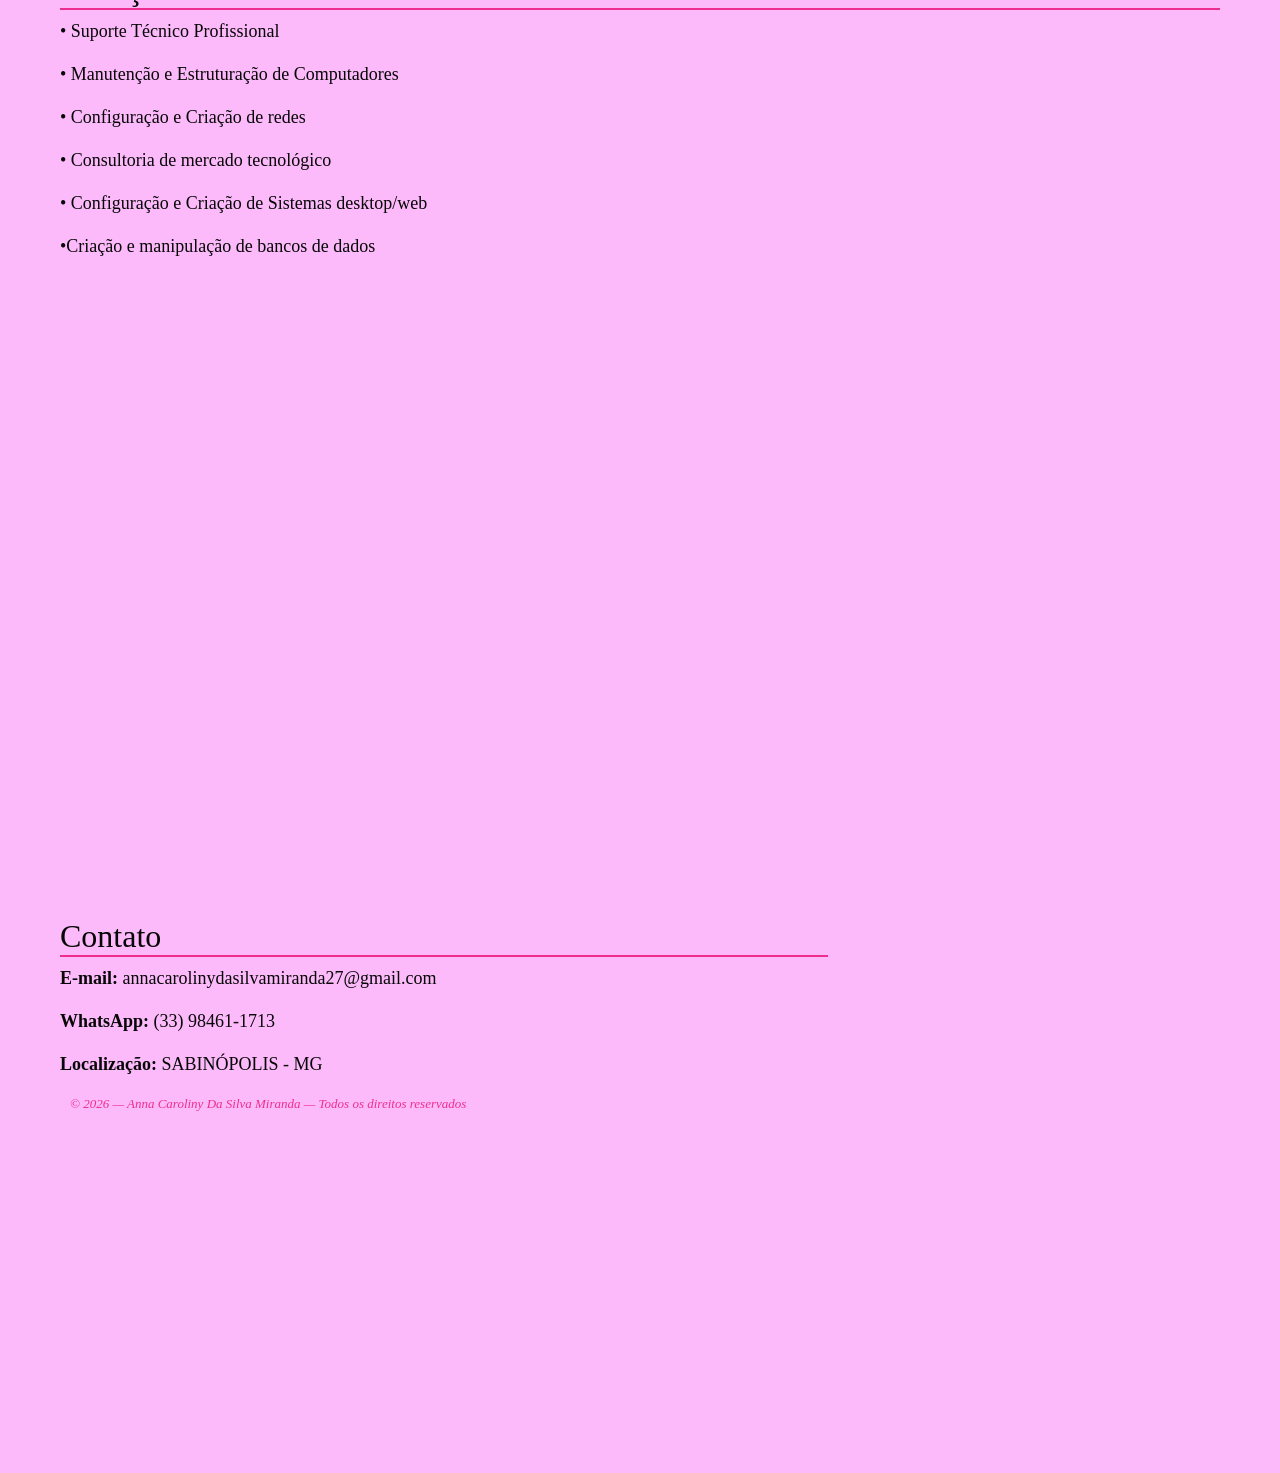
==== commit a17c81cb: "Update index.html" ====
--- a/index.html
+++ b/index.html
@@ -33,14 +33,26 @@
         </div>
       </nav>
 
-
+<div class="container text-center">
+  <div class="row">
+    <div class="col">
+      <p><video  src="1000006753.mp4"  width="150" height="150" controls></p>
+    </div>
+    <div class="col">
+      Column
+    </div>
+    <div class="col">
+ <p><video  src="1000006753.mp4"  width="150" height="150" controls></p>
+    </div>
+  </div>
+</div>
   <div class="pagina">  
 
     <div id="inicio" class="secao">
       <h1 class="nome">Anna Caroliny Da Silva Miranda</h1>
       <p>TÉCNICA EM INFORMÁTICA</p>
       <p>SEJA BEM VINDO(A)!</p>
-      <img  src="foto.html (1).png " width="300">
+      <img  src="fototelainicial.png" width="300">
     </div>
 
     <div id="biografia" class="secao">
--- a/minhapagina.css
+++ b/minhapagina.css
@@ -1,21 +1,54 @@
-* {
-  margin: 0;
-  padding: 0;
-  box-sizing: border-box;
+
+/* configuração geral */
+.rodape {
+  grid-column: 1 / 3;
+  font-style: italic;
+  font-size: 13px;
+  padding: 0px 10px;
+  color: rgb(238, 46, 142);
 }
-
 .pagina {
-  background-color: #fcbafa;
-  font-family: sans-serif;
+  font-family: 'Great Vibes', cursive;
+  font-size: 18px;
+  color: #070707;
+  background: #fcbafa;
+  width: 100%;
 }
-
+/* seções */
 .secao {
-  min-height: 100vh;
-  padding: 100px 20px; 
+  height: 100vh;
+  display: grid;
+  align-content: center;
+  padding: 40px 60px;
+}
+/* início */
+#inicio {
   text-align: center;
+  justify-content: center;
+  display: block;
+  margin-left: auto;
+  margin-right: auto;
 }
-
+/* nome */
 .nome {
+  font-family: 'Great Vibes', cursive;
   color: rgb(238, 46, 142);
-  font-size: 50px;
+  font-size: 60px
+  margin-bottom: 15px;
 }
+/* títulos */
+.titulo {
+  border-bottom: 2px solid rgb(238, 46, 142);
+}
+/* prêmios */
+.premio {
+  width: 100%;
+  margin: 10px 0;
+  padding: 20px;
+  background: white;
+}
+/* biografia */
+.texto-biografia {
+  color: rgb(17, 50, 17);
+}
+```
